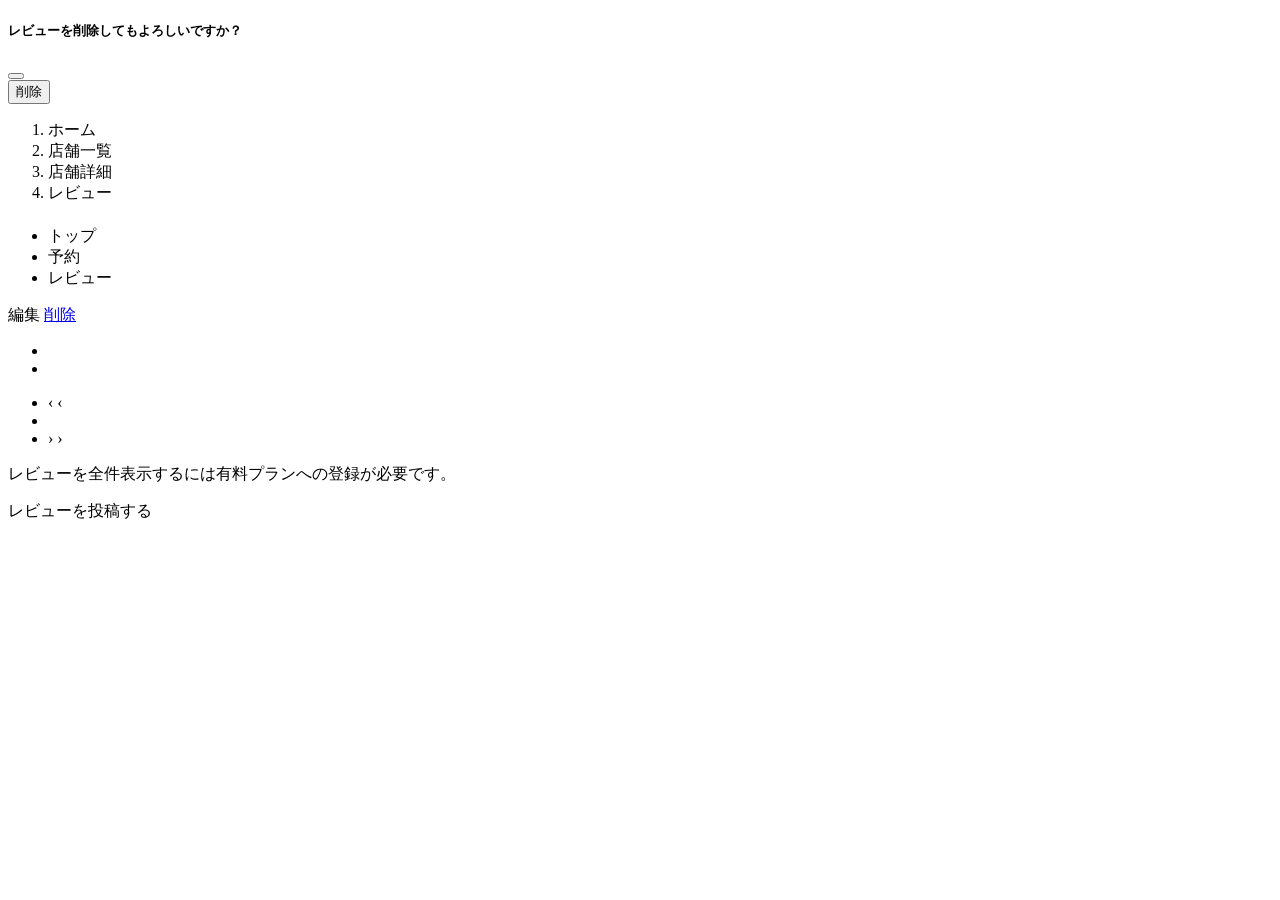
==== kadai_002/nagoyameshi/src/main/resources/templates/reviews/index.html @ f97b17d4 "first-commit" ====
<!DOCTYPE html>
<html xmlns:th="https://www.thymeleaf.org" xmlns:sec="http://www.thymeleaf.org/extras/spring-security">    
    <head>
        <div th:replace="~{fragment :: meta}"></div>   
             
        <div th:replace="~{fragment :: styles}"></div>
          
        <title>レビュー</title>   
    </head>
    <body>
        <div class="nagoyameshi-wrapper">
            <!-- ヘッダー -->
            <div th:replace="~{fragment :: header}"></div>
            
            <main>
                <!-- レビューの削除用モーダル -->
                <div class="modal fade" id="deleteReviewModal" tabindex="-1" aria-labelledby="deleteReviewModalLabel">
                    <div class="modal-dialog">
                        <div class="modal-content">
                            <div class="modal-header">
                                <h5 class="modal-title" id="deleteReviewModalLabel">レビューを削除してもよろしいですか？</h5>
                                <button type="button" class="btn-close" data-bs-dismiss="modal" aria-label="閉じる"></button>
                            </div>
                            <div class="modal-footer">                                
                                <form method="post"action="" name="deleteReviewForm">
                                    <input type="hidden" name="_csrf" th:value="${_csrf.token}"/>
                                    <button type="submit" class="btn nagoyameshi-btn-danger text-white shadow-sm">削除</button>
                                </form>
                            </div>                         
                        </div>
                    </div>
                </div>                
                
                <div class="container nagoyameshi-container pb-5">
                    <div class="row justify-content-center">
                        <div class="col-xxl-6 col-xl-7 col-lg-8 col-md-10">
                            <nav class="my-3" style="--bs-breadcrumb-divider: '>';" aria-label="breadcrumb">
                                <ol class="breadcrumb mb-0">        
                                    <li class="breadcrumb-item"><a th:href="@{/}">ホーム</a></li>                
                                    <li class="breadcrumb-item"><a th:href="@{/restaurants}">店舗一覧</a></li>
                                    <li class="breadcrumb-item"><a th:href="@{/restaurants/__${restaurant.getId()}__}">店舗詳細</a></li>
                                    <li class="breadcrumb-item active" aria-current="page">レビュー</li>
                                </ol>
                            </nav> 
            
                            <h1 class="mb-2 text-center" th:text="${restaurant.getName()}"></h1>  
                            
                          
                            
                            <div th:if="${successMessage}" class="alert alert-info" role="alert">
                                <span th:text="${successMessage}"></span>
                            </div>                                
                            
                            <ul class="nav nav-tabs mb-3">
                                <li class="nav-item">                                    
                                    <a class="nav-link link-dark" th:href="@{/restaurants/__${restaurant.getId()}__}">トップ</a>
                                </li>
                                <li class="nav-item">
                                    <a class="nav-link link-dark" th:href="@{/restaurants/__${restaurant.getId()}__/reservations/register}">予約</a>
                                </li>
                                <li class="nav-item">                                    
                                    <a class="nav-link active text-white nagoyameshi-bg" aria-current="page" th:href="@{/restaurants/__${restaurant.getId()}__/reviews}">レビュー</a>
                                </li>
                            </ul>                                                                                                  
            
                            <div class="card mb-3" th:each="review : ${reviewPage}">
                                <div class="card-header d-flex justify-content-between">
                                    <div th:text="${review.getUser().getName() + 'さん'}"></div>
                                    <div th:if="${#authentication.principal.user.id == review.getUser().getId()}">
                                        <a th:href="@{/restaurants/__${restaurant.getId()}__/reviews/__${review.getId()}__/edit}" class="me-2">編集</a>
                                        <a href="#" class="nagoyameshi-link-danger" data-bs-toggle="modal" data-bs-target="#deleteReviewModal" th:data-restaurant-id="${restaurant.getId()}" th:data-review-id="${review.getId()}">削除</a>                                    
                                    </div>                                    
                                </div>
                                <ul class="list-group list-group-flush">
                                    <li class="list-group-item">
                                        <span class="nagoyameshi-star-rating" th:data-rate="${review.getScore() + '.0'}"></span>
                                    </li>
                                    <li class="list-group-item" th:text="${review.getContent()}"> </li>
                                </ul>
                            </div>  
                            
                            <!-- 有料プランに登録していれば表示する -->                            
                            <div th:if="${roleName.equals('ROLE_PAID_MEMBER') && reviewPage.getTotalPages() > 1}" class="d-flex justify-content-center">
                                <nav aria-label="レビューページ">
                                    <ul class="pagination">
                                        <li class="page-item">
                                            <span th:if="${reviewPage.isFirst()}" class="page-link disabled">‹</span>
                                            <a th:unless="${reviewPage.isFirst()}" th:href="@{/restaurants/__${restaurant.getId()}__/reviews(page = ${reviewPage.getNumber() - 1})}" class="page-link nagoyameshi-page-link">‹</a>
                                        </li>
                                        <li th:each="i : ${#numbers.sequence(0, reviewPage.getTotalPages() - 1)}" class="page-item">
                                            <span th:if="${i == reviewPage.getNumber()}" class="page-link active nagoyameshi-active" th:text="${i + 1}"></span>
                                            <a th:unless="${i == reviewPage.getNumber()}" th:href="@{/restaurants/__${restaurant.getId()}__/reviews(page = ${i})}" class="page-link nagoyameshi-page-link" th:text="${i + 1}"></a>
                                        </li>
                                        <li class="page-item">                        
                                            <span th:if="${reviewPage.isLast()}" class="page-link disabled">›</span>
                                            <a th:unless="${reviewPage.isLast()}" th:href="@{/restaurants/__${restaurant.getId()}__/reviews(page = ${reviewPage.getNumber() + 1})}" class="page-link nagoyameshi-page-link">›</a>
                                        </li>
                                    </ul>
                                </nav> 
                            </div>
                            
                            <!-- 有料プランに登録しておらず、レビュー数が3件を超えていれば表示する -->
                            <div th:if="${roleName.equals('ROLE_FREE_MEMBER') && reviewPage.getTotalElements() > 3}" class="text-center">
                                <p>レビューを全件表示するには<a th:href="@{/subscription/register}">有料プランへの登録</a>が必要です。</p>
                            </div>                                          
                              
                            <!-- 有料プランに登録しており、レビューを投稿済みでなければ表示する -->               
                            <div th:if="${roleName.equals('ROLE_PAID_MEMBER') && !hasPostedReview}" class="text-center mt-3">
                                <a th:href="@{/restaurants/__${restaurant.getId()}__/reviews/register}" class="btn text-white shadow-sm w-50 nagoyameshi-btn">レビューを投稿する</a>                
                            </div>                                                                                
                        </div>                          
                    </div>
                </div>
            </main>
            
            <!-- フッター -->
            <div th:replace="~{fragment :: footer}"></div>
        </div>    
        
        <div th:replace="~{fragment :: scripts}"></div> 
        <script th:src="@{/js/review-modal.js}"></script>  
    </body>
</html>
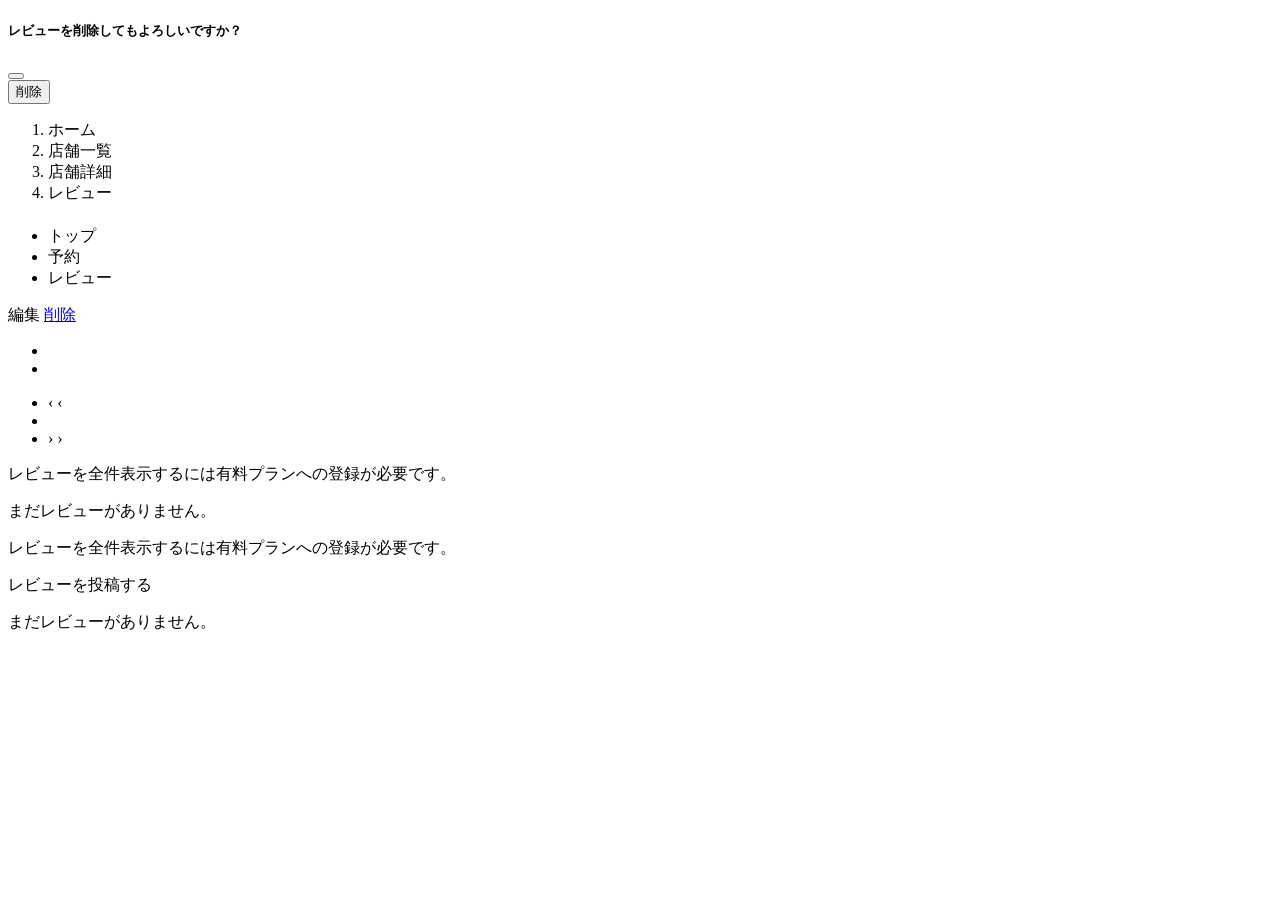
==== commit dd870eca: "レビューページ改善" ====
--- a/kadai_002/nagoyameshi/src/main/resources/templates/reviews/index.html
+++ b/kadai_002/nagoyameshi/src/main/resources/templates/reviews/index.html
@@ -102,12 +102,23 @@
                             <!-- 有料プランに登録しておらず、レビュー数が3件を超えていれば表示する -->
                             <div th:if="${roleName.equals('ROLE_FREE_MEMBER') && reviewPage.getTotalElements() > 3}" class="text-center">
                                 <p>レビューを全件表示するには<a th:href="@{/subscription/register}">有料プランへの登録</a>が必要です。</p>
-                            </div>                                          
+                            </div>           
+                            
+                            <!-- 有料プランに登録しておらず、レビュー数が0件の場合表示する -->
+                            <div th:if="${roleName.equals('ROLE_FREE_MEMBER') && reviewPage.getTotalElements() < 1}" class="text-center">
+								<p>まだレビューがありません。</p>
+								<p>レビューを全件表示するには<a th:href="@{/subscription/register}">有料プランへの登録</a>が必要です。</p>
+							</div>                               
                               
                             <!-- 有料プランに登録しており、レビューを投稿済みでなければ表示する -->               
-                            <div th:if="${roleName.equals('ROLE_PAID_MEMBER') && !hasPostedReview}" class="text-center mt-3">
+                            <div th:if="${roleName.equals('ROLE_PAID_MEMBER') && !hasPostedReview}" class="text-center">
                                 <a th:href="@{/restaurants/__${restaurant.getId()}__/reviews/register}" class="btn text-white shadow-sm w-50 nagoyameshi-btn">レビューを投稿する</a>                
-                            </div>                                                                                
+                            </div>
+                            
+                            <!-- 有料プランに登録しており、レビュー数が0件の場合表示する -->
+                            <div th:if="${roleName.equals('ROLE_PAID_MEMBER') && reviewPage.getTotalElements() < 1}" class="text-center mt-3">
+								<p>まだレビューがありません。</p>
+							</div>                                                                                
                         </div>                          
                     </div>
                 </div>
